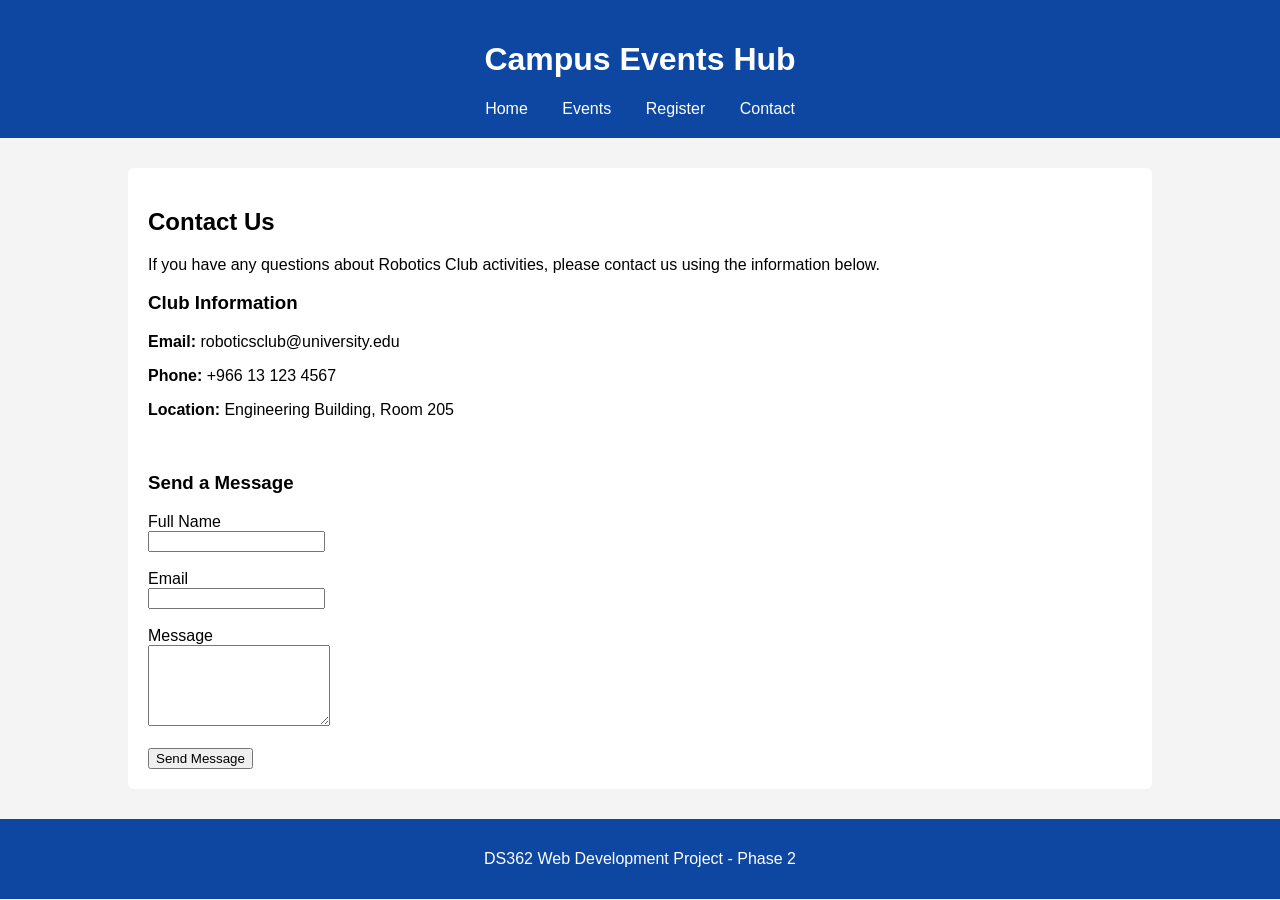
==== contact.html @ 6d4032f3 "Create contact page" ====
<!DOCTYPE html>
<html lang="en">

<head>
    <meta charset="UTF-8">
    <meta name="viewport" content="width=device-width, initial-scale=1.0">

    <title>Contact - Campus Events Hub</title>

    <link rel="stylesheet" href="css/style.css">
</head>

<body>

    <header>
        <h1>Campus Events Hub</h1>

        <nav>
            <a href="index.html">Home</a>
            <a href="events.html">Events</a>
            <a href="register.html">Register</a>
            <a href="contact.html">Contact</a>
        </nav>
    </header>

    <main>

        <section>

            <h2>Contact Us</h2>

            <p>
                If you have any questions about Robotics Club activities,
                please contact us using the information below.
            </p>

            <h3>Club Information</h3>

            <p><strong>Email:</strong> roboticsclub@university.edu</p>
            <p><strong>Phone:</strong> +966 13 123 4567</p>
            <p><strong>Location:</strong> Engineering Building, Room 205</p>

            <br>

            <h3>Send a Message</h3>

            <form>

                <label for="name">Full Name</label><br>
                <input type="text" id="name"><br><br>

                <label for="email">Email</label><br>
                <input type="email" id="email"><br><br>

                <label for="message">Message</label><br>
                <textarea id="message" rows="5"></textarea><br><br>

                <button type="submit">Send Message</button>

            </form>

        </section>

    </main>

    <footer>
        <p>DS362 Web Development Project - Phase 2</p>
    </footer>

</body>

</html>
---- css/style.css ----
body {
    font-family: Arial, sans-serif;
    background-color: #f4f4f4;
    margin: 0;
    padding: 0;
}

header {
    background-color: #0d47a1;
    color: white;
    text-align: center;
    padding: 20px;
}

nav {
    margin-top: 15px;
}

nav a {
    color: white;
    text-decoration: none;
    margin: 0 15px;
}

main {
    width: 80%;
    margin: 30px auto;
}

section {
    background-color: white;
    padding: 20px;
    margin-bottom: 20px;
    border-radius: 6px;
}

footer {
    background-color: #0d47a1;
    color: white;
    text-align: center;
    padding: 15px;
}

.event-container {
    display: grid;
    grid-template-columns: repeat(3, 1fr);
    gap: 20px;
    margin-top: 20px;
}

.event-card {
    background: white;
    border: 1px solid #ddd;
    border-radius: 8px;
    padding: 20px;
    box-shadow: 0 2px 6px rgba(0, 0, 0, 0.1);
}

.event-card h3 {
    color: #004a99;
    margin-bottom: 10px;
}

.event-card p {
    margin: 6px 0;
}

.event-card {
    transition: 0.3s;
    cursor: pointer;
}

.event-card:hover {
    transform: translateY(-6px);
    box-shadow: 0 6px 15px rgba(0, 0, 0, 0.15);
}
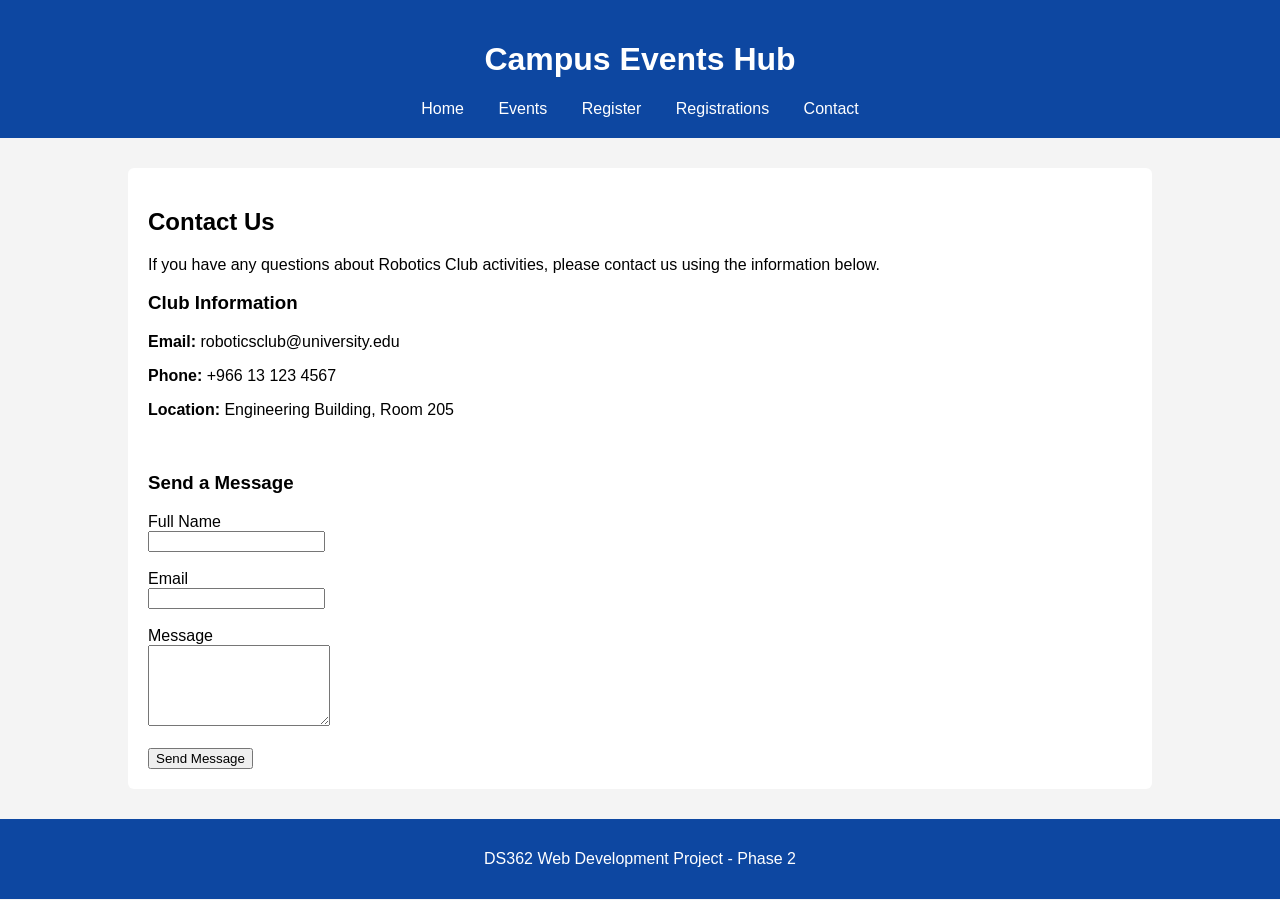
==== commit 5e0361f6: "Add navigation link to registrations page" ====
--- a/contact.html
+++ b/contact.html
@@ -19,6 +19,7 @@
             <a href="index.html">Home</a>
             <a href="events.html">Events</a>
             <a href="register.html">Register</a>
+            <a href="registrations.html">Registrations</a>
             <a href="contact.html">Contact</a>
         </nav>
     </header>
